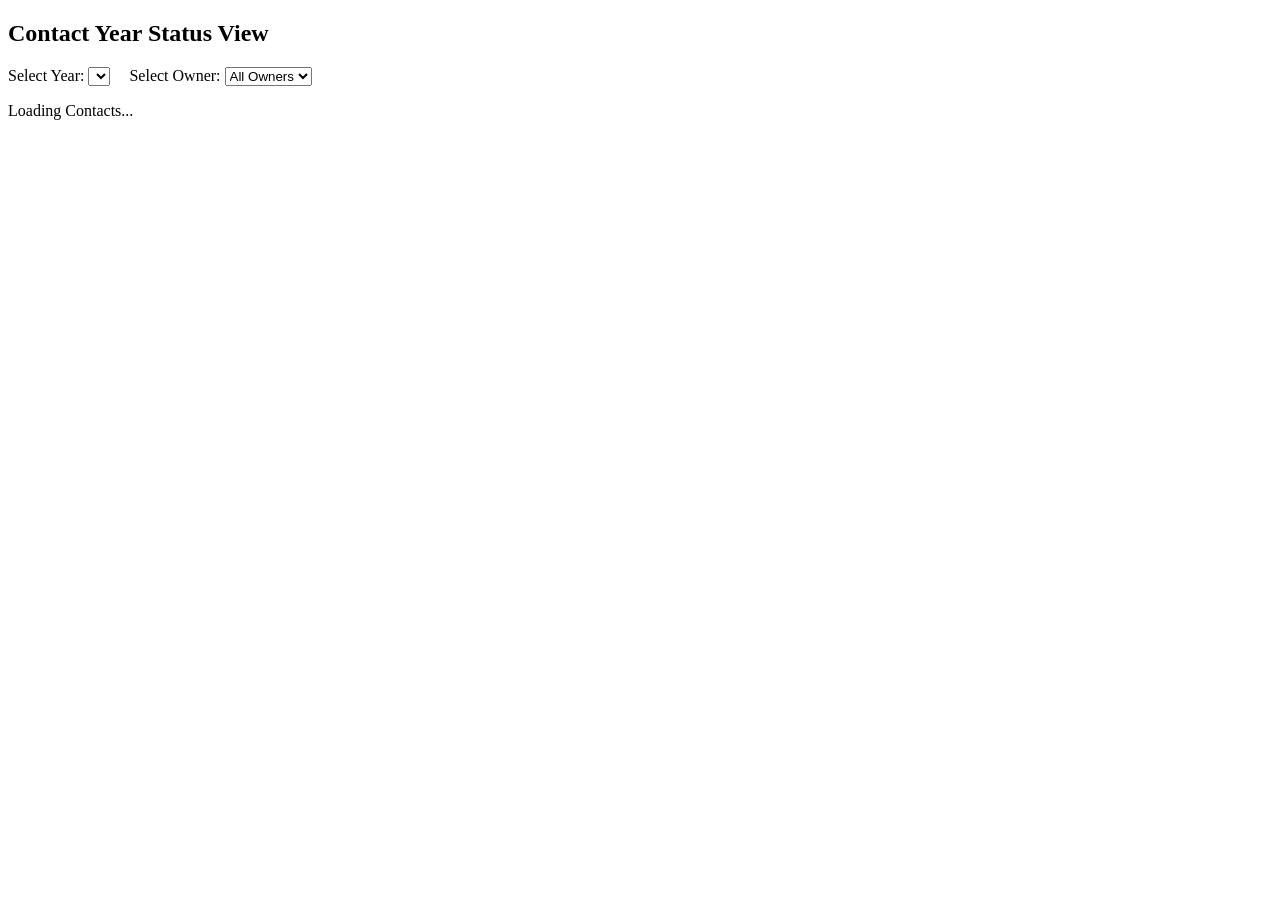
==== index.html @ dd1403a1 "Rename contact.html to index.html" ====
<!DOCTYPE html>
<html lang="en">
<head>
  <meta charset="UTF-8">
  <meta name="viewport" content="width=device-width, initial-scale=1.0">
  <title> </title>
  <link rel="stylesheet" href="style.css">
  <!-- Zoho SDK -->
  <script src="https://live.zwidgets.com/js-sdk/1.2/ZohoEmbededAppSDK.min.js"></script>
</head>
<body>
  <div class="container">
    <h2>Contact Year Status View</h2>

    <!-- Year Dropdown Filter -->
    <div class="filter-section">
      <label for="yearSelect">Select Year: </label>
      <select id="yearSelect">
        <!-- Years will be populated dynamically via JS -->
      </select>

      <label for="ownerSelect" style="margin-left:15px;">Select Owner: </label>
      <select id="ownerSelect">
        <option value="All">All Owners</option>
        <!-- Owners will be populated dynamically via JS -->
      </select>
    </div>

    <!-- Status Accordion (each status row, contacts expand right below it) -->
    <div id="statusContainer" class="status-container">
      <p class="loading-text">Loading Contacts...</p>
    </div>
  </div>
  <script src="script.js"></script>
</body>
</html>
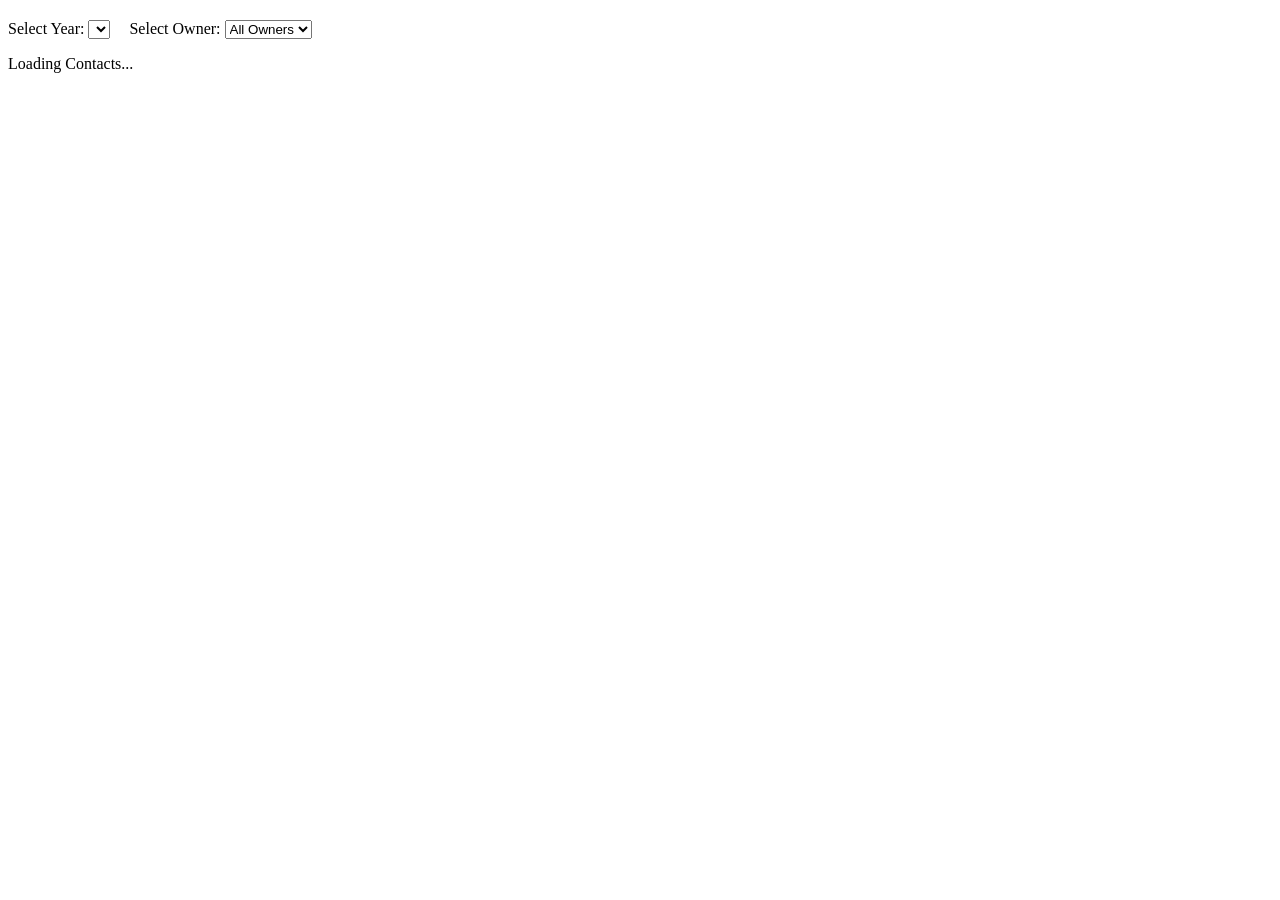
==== commit 0874d53a: "Update index.html" ====
--- a/index.html
+++ b/index.html
@@ -10,22 +10,19 @@
 </head>
 <body>
   <div class="container">
-    <h2>Contact Year Status View</h2>
-
+    <h2>   </h2>
     <!-- Year Dropdown Filter -->
     <div class="filter-section">
       <label for="yearSelect">Select Year: </label>
       <select id="yearSelect">
         <!-- Years will be populated dynamically via JS -->
       </select>
-
       <label for="ownerSelect" style="margin-left:15px;">Select Owner: </label>
       <select id="ownerSelect">
         <option value="All">All Owners</option>
         <!-- Owners will be populated dynamically via JS -->
       </select>
     </div>
-
     <!-- Status Accordion (each status row, contacts expand right below it) -->
     <div id="statusContainer" class="status-container">
       <p class="loading-text">Loading Contacts...</p>
